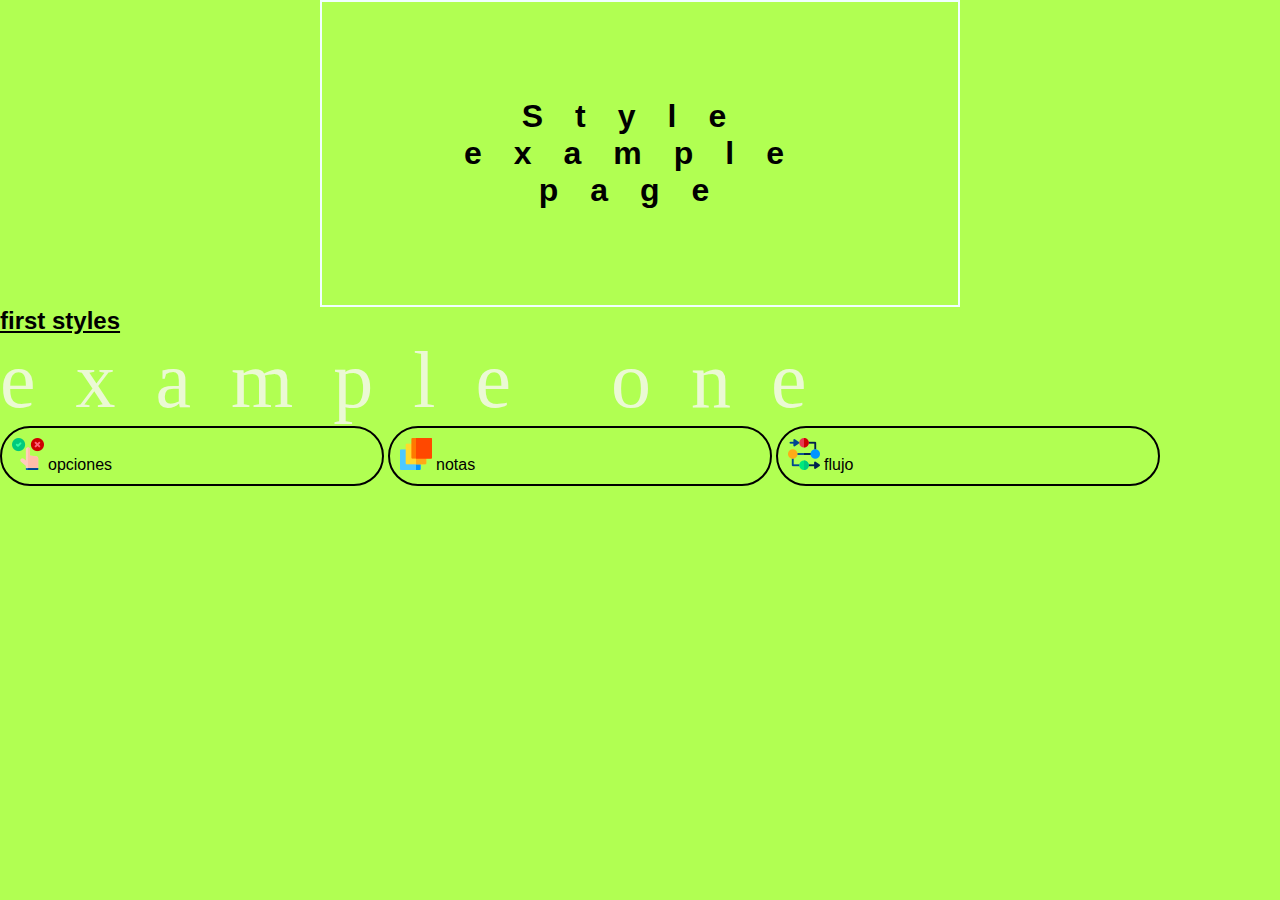
==== C4 CSS/index.html @ e71f31b1 "after flexblox" ====
<!DOCTYPE html>
<html lang="en">
<head>
    <link rel="stylesheet" href="./reset.css">
    <link rel="stylesheet" href="./henry.css" />
 
    <meta charset="UTF-8">
    <meta name="viewport" content="width=device-width, initial-scale=1.0">
    <title>CSS cascade Style Sheet</title>
</head>
<body class="fondo">
    <header>
        <h1 id="titulo">Style example page</h1>
    </header>
    <main>        
        <article>
            <div>
                <h2>first styles</h2>
                <p class="miTexto">example one</p>
            </div>
        </article>
        <article>
            <div class="cardo">                
                <img src="./images/eleccion.png" name="opciones"/>
                <label for="opciones">opciones</label>
            </div>
            <div class="cardo">                
                <span><img src="./images/capa.png" name="notas"/>
                <label for="notas">notas</label>
            </div>
            <div class="cardo">                
                <img src="./images/proceso.png" name="flujo"/>
                <label for="flujo">flujo</label>
            </div>
        </article>
        
        
    </main>
</body>
</html>
---- C4 CSS/henry.css ----
.fondo{
    background-color: #8cff00ad;
}
.miTexto{
    font-size: 80px;
    color: #f7f8eed5;
    letter-spacing:  .5em;
    transition: 1s;
    height: fit-content;
}
.miTexto:hover{
    color:crimson;
    text-transform: uppercase;
}
.cardo{
    display: inline-block;
    height: fit-content;
    border: 2px solid black;
    border-radius:50px;
    padding: 10px;
    width:30vw;
    transition: 1s;
    margin: auto;
    vertical-align: middle;
}
.cardo:hover{
    
    border: 3px solid white;
    padding: .5em .5em .5em .5em;
}

#titulo{
    text-align: center;
    font-family: Arial;
    letter-spacing:  1em;
    border: 2px solid azure;
    width: 50vw;
    margin: auto;
    padding: 3em;
    
}
h4{
    font-family: arial;
}
h2{
    text-decoration-line: underline;
    font-family: arial;
}
label{
    font-family: arial;
}
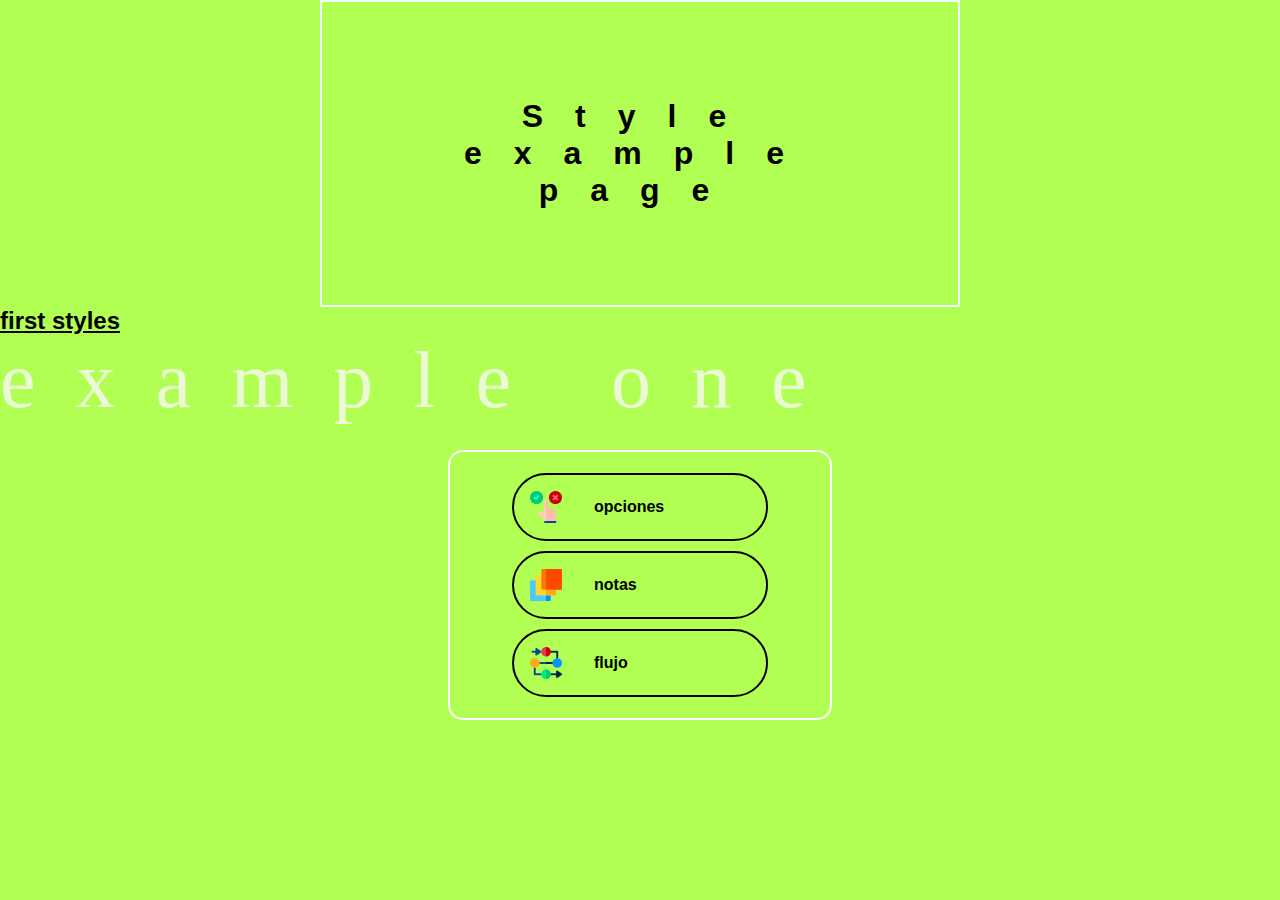
==== commit 60e8d529: "css whit flexbox" ====
--- a/C4 CSS/index.html
+++ b/C4 CSS/index.html
@@ -1,9 +1,8 @@
 <!DOCTYPE html>
 <html lang="en">
 <head>
-    <link rel="stylesheet" href="./reset.css">
-    <link rel="stylesheet" href="./henry.css" />
- 
+    <link rel="stylesheet" href="./reset.css" />
+    <link rel="stylesheet" href="./henry.css" /> 
     <meta charset="UTF-8">
     <meta name="viewport" content="width=device-width, initial-scale=1.0">
     <title>CSS cascade Style Sheet</title>
@@ -20,21 +19,21 @@
             </div>
         </article>
         <article>
-            <div class="cardo">                
-                <img src="./images/eleccion.png" name="opciones"/>
-                <label for="opciones">opciones</label>
+            <div id="cardcontainer">
+                <div class="cardo">                
+                    <img class="pill" src="./images/eleccion.png" />
+                    <h4>opciones</h4> 
+                </div>
+                <div class="cardo">                
+                    <img class="pill" src="./images/capa.png" />
+                    <h4>notas</h4>
+                </div>
+                <div class="cardo">                
+                    <img class="pill" src="./images/proceso.png" />
+                    <h4>flujo</h4>
+                </div>
             </div>
-            <div class="cardo">                
-                <span><img src="./images/capa.png" name="notas"/>
-                <label for="notas">notas</label>
-            </div>
-            <div class="cardo">                
-                <img src="./images/proceso.png" name="flujo"/>
-                <label for="flujo">flujo</label>
-            </div>
-        </article>
-        
-        
+        </article>        
     </main>
 </body>
 </html>--- a/C4 CSS/henry.css
+++ b/C4 CSS/henry.css
@@ -13,31 +13,34 @@
     text-transform: uppercase;
 }
 .cardo{
-    display: inline-block;
     height: fit-content;
     border: 2px solid black;
-    border-radius:50px;
-    padding: 10px;
-    width:30vw;
-    transition: 1s;
+    border-radius:50px;    
+    width:20vw;
+    min-width: 200px;
+    transition: 3ms;
     margin: auto;
     vertical-align: middle;
+    display: flex;
+    flex-direction: row;
+    gap: 2em;
+    padding: 1em;
+    align-items: center;    
 }
-.cardo:hover{
-    
+.cardo:hover{    
     border: 3px solid white;
-    padding: .5em .5em .5em .5em;
+    padding: 1.05em ;
 }
-
 #titulo{
     text-align: center;
     font-family: Arial;
     letter-spacing:  1em;
     border: 2px solid azure;
     width: 50vw;
+    min-width: 450px;
     margin: auto;
     padding: 3em;
-    
+    align-items: center;
 }
 h4{
     font-family: arial;
@@ -48,4 +51,25 @@
 }
 label{
     font-family: arial;
+}
+.pill{
+    width: 1vw;
+    height: 1vw;
+    min-width: 32px;
+    min-height: 32px;
+}
+#cardcontainer{
+    border: 2px solid white;
+    border-radius: 15px;
+    width: 30vw;
+    min-width: 240px;
+    margin: auto;
+    margin-top: 1.5em;
+    padding: 1em;
+    display: flex;
+    flex-direction: column;
+    justify-content: space-between;
+    height: auto;
+    min-height: 270px;   
+     
 }